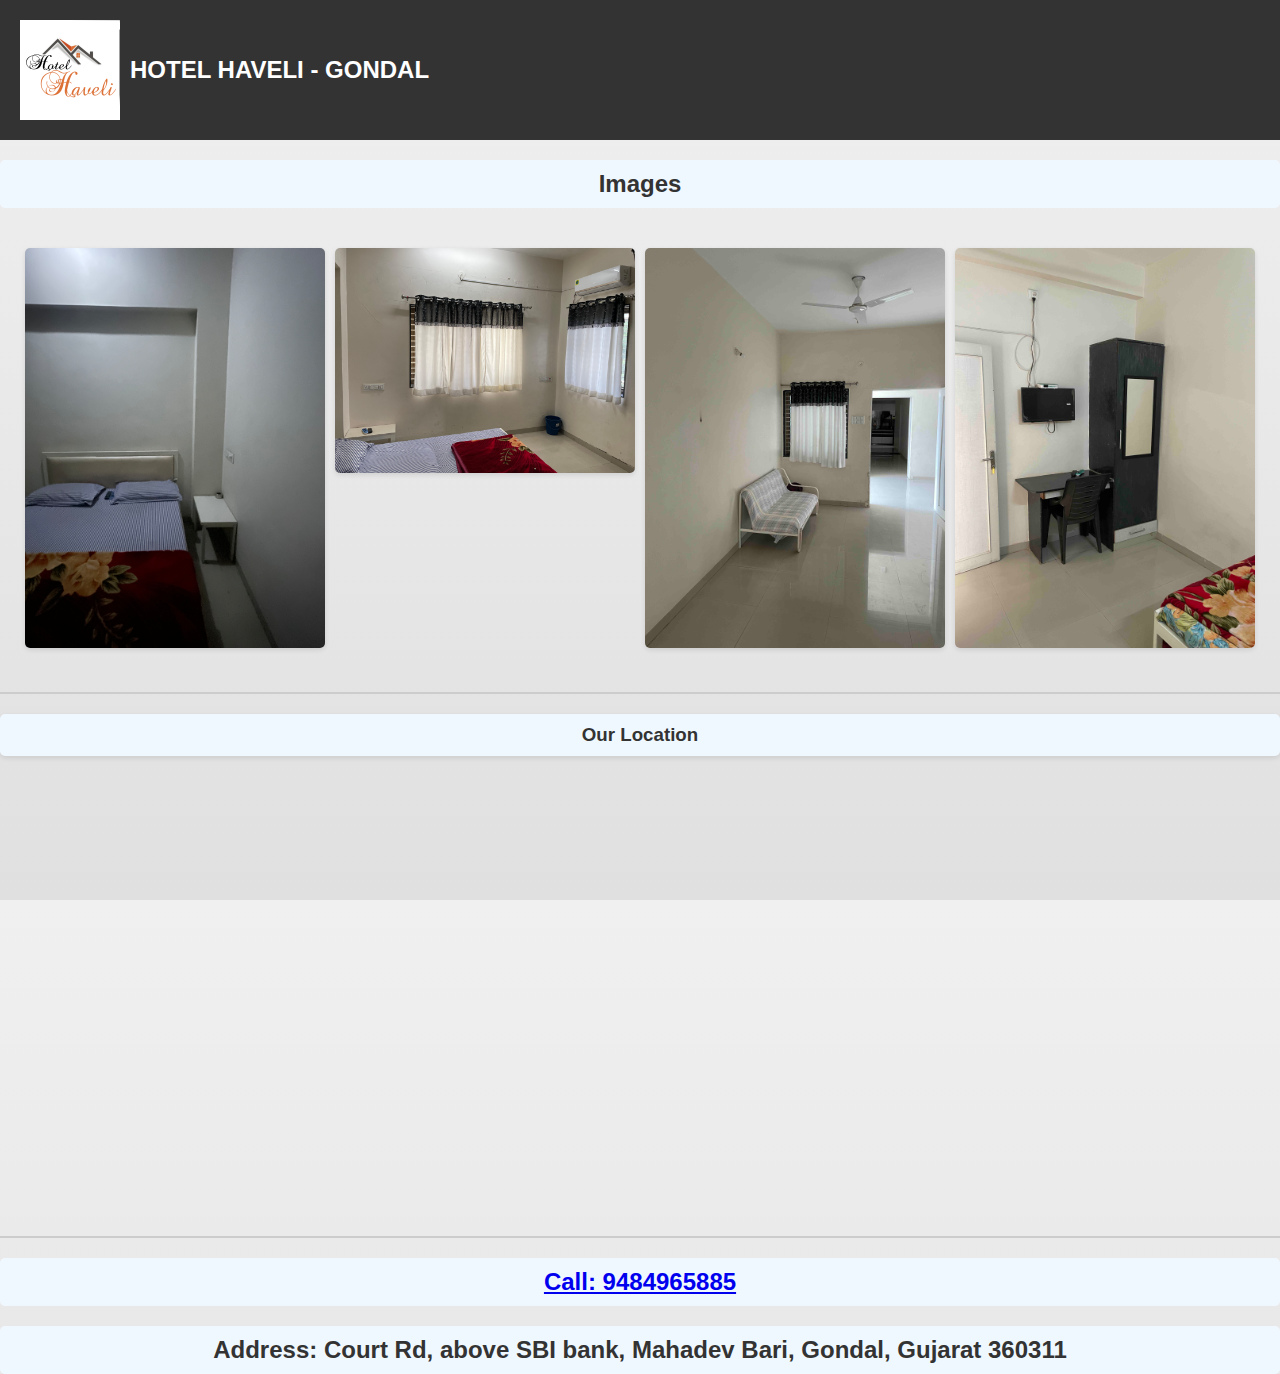
==== index.html @ 7b2b6897 "Added images" ====
<!DOCTYPE html>
<html lang="en">
<head>
    <meta charset="UTF-8">
    <meta name="viewport" content="width=device-width, initial-scale=1.0">
    <meta http-equiv="X-UA-Compatible" content="ie=edge">
    <title>Hotel Haveli - Gondal</title>
    <link rel="stylesheet" href="style.css">
    <style>
        body {
        font-family: Arial, sans-serif;
        /*display: flex; /* Use flexbox for the body */
        justify-content: center; /* Center content horizontally */
        align-items: center; /* Center content vertically */
        margin: 0;
        height: 100vh; /* Full height of the viewport */
        padding: 0;
        background-color: #f9f9f9;
        background: linear-gradient(to bottom, #f0f0f0, #e0e0e0);
        }
        h2 {
            background-color: #f0f8ff; /* Light background color */
            padding: 10px 15px; /* Padding around the text */
            border-radius: 5px; /* Rounded corners */
            color: #333; /* Text color */
            font-family: 'Arial', sans-serif; /* Font style */
            margin: 20px 0; /* Margin above and below */
            text-align: center; /* Center the text */
        }

        .header {
        background-color: #333;
        color: #fff;
        padding: 20px;
        text-align: center;
        display: flex; /* Use flexbox for alignment */
        align-items: center; /* Center items vertically */
        }

        main {
        padding: 20px;
        }

        footer {
        background-color: #f2f2f2;
        padding: 10px;
        text-align: center;
        }

        .logo {
            max-width: 100px; /* Set the maximum width of the logo */
            height: auto; /* Maintain aspect ratio */
        margin-right: 10px; /* Space between logo and heading */
        }
        h1 {
            font-size: 24px;
        }
        iframe {
            border: 1px solid #ccc;
            border-radius: 5px;
            display: block;
            margin: 0 auto;
            padding: 20px;
            margin-top: 20px;
            margin-bottom: 20px;
            max-width: 800px;
        }
        h3 {
            background-color: #f0f8ff; /* Light background color */
            padding: 10px 15px; /* Padding around the text */
            border-radius: 5px; /* Rounded corners */
            color: #333; /* Text color */
            font-family: 'Arial', sans-serif; /* Font style */
            margin: 20px 0; /* Margin above and below */
            text-align: center; /* Center the text */
            box-shadow: 0 2px 5px rgba(0, 0, 0, 0.1); /* Subtle shadow for depth */
        }
        .image-gallery {
            display: flex;
            flex-wrap: wrap; /* Allows items to wrap to the next line */
            justify-content: center; /* Centers the images */
            gap: 10px; /* Space between images */
            padding: 20px; /* Padding around the gallery */
        }
        .image-item {
            flex: 1 1 200px; /* Flex-grow, flex-shrink, and base width */
            max-width: 300px; /* Maximum width for each image item */
        }
        .image-item img {
            width: 100%; /* Makes the image responsive */
            height: auto; /* Maintains aspect ratio */
            border-radius: 5px; /* Rounded corners */
            box-shadow: 0 2px 5px rgba(0, 0, 0, 0.1); /* Subtle shadow */
        }
    </style>
</head>
<body>
    <div class="header">
        <img src="images/haveli_logo.png" alt="Logo" class="logo">
        <h1>HOTEL HAVELI - GONDAL</h1>
    </div>
    <!-- Your content goes here -->
    <h2>Images</h2>

    <div class="image-gallery">
        <div class="image-item">
            <img src="images/interior/image1.jpg" alt="Description of Image 1">
        </div>
        <div class="image-item">
            <img src="images/interior/image2.jpeg" alt="Description of Image 2">
        </div>
        <div class="image-item">
            <img src="images/interior/image3.jpeg" alt="Description of Image 3">
        </div>
        <div class="image-item">
            <img src="images/interior/image4.jpeg" alt="Description of Image 4">
        </div>
    </div>

    <hr style="margin: 20px 0; border: 1px solid #ccc;">
    <h3>Our Location</h3>
    <iframe title="Google Map of Our Business Location" src="https://www.google.com/maps/embed?pb=!1m18!1m12!1m3!1d3700.2168223325493!2d70.79576519999999!3d21.964639999999996!2m3!1f0!2f0!3f0!3m2!1i1024!2i768!4f13.1!3m3!1m2!1s0x39583938143211bf%3A0xa2f076d32f62d833!2sHotel%20Haveli!5e0!3m2!1sen!2sin!4v1726320849918!5m2!1sen!2sin" width="100%" height="400px" style="border:none;border-radius: 5px;" allowfullscreen="" loading="lazy" referrerpolicy="no-referrer-when-downgrade"></iframe>
    <hr style="border: 1px solid #ccc; margin: 20px 0;">
    <h2><a href="tel:9484965885">Call: 9484965885</a></h2>
    <h2>Address: Court Rd, above SBI bank, Mahadev Bari, Gondal, Gujarat 360311</h2>
    <script src="script.js"></script>
</body>
</html>
---- style.css ----
body {
  font-family: Arial, sans-serif;
  margin: 0;
  padding: 0;
}

header {
  background-color: #333;
  color: #fff;
  padding: 20px;
  text-align: center;
}

main {
  padding: 20px;
}

footer {
  background-color: #f2f2f2;
  padding: 10px;
  text-align: center;
}
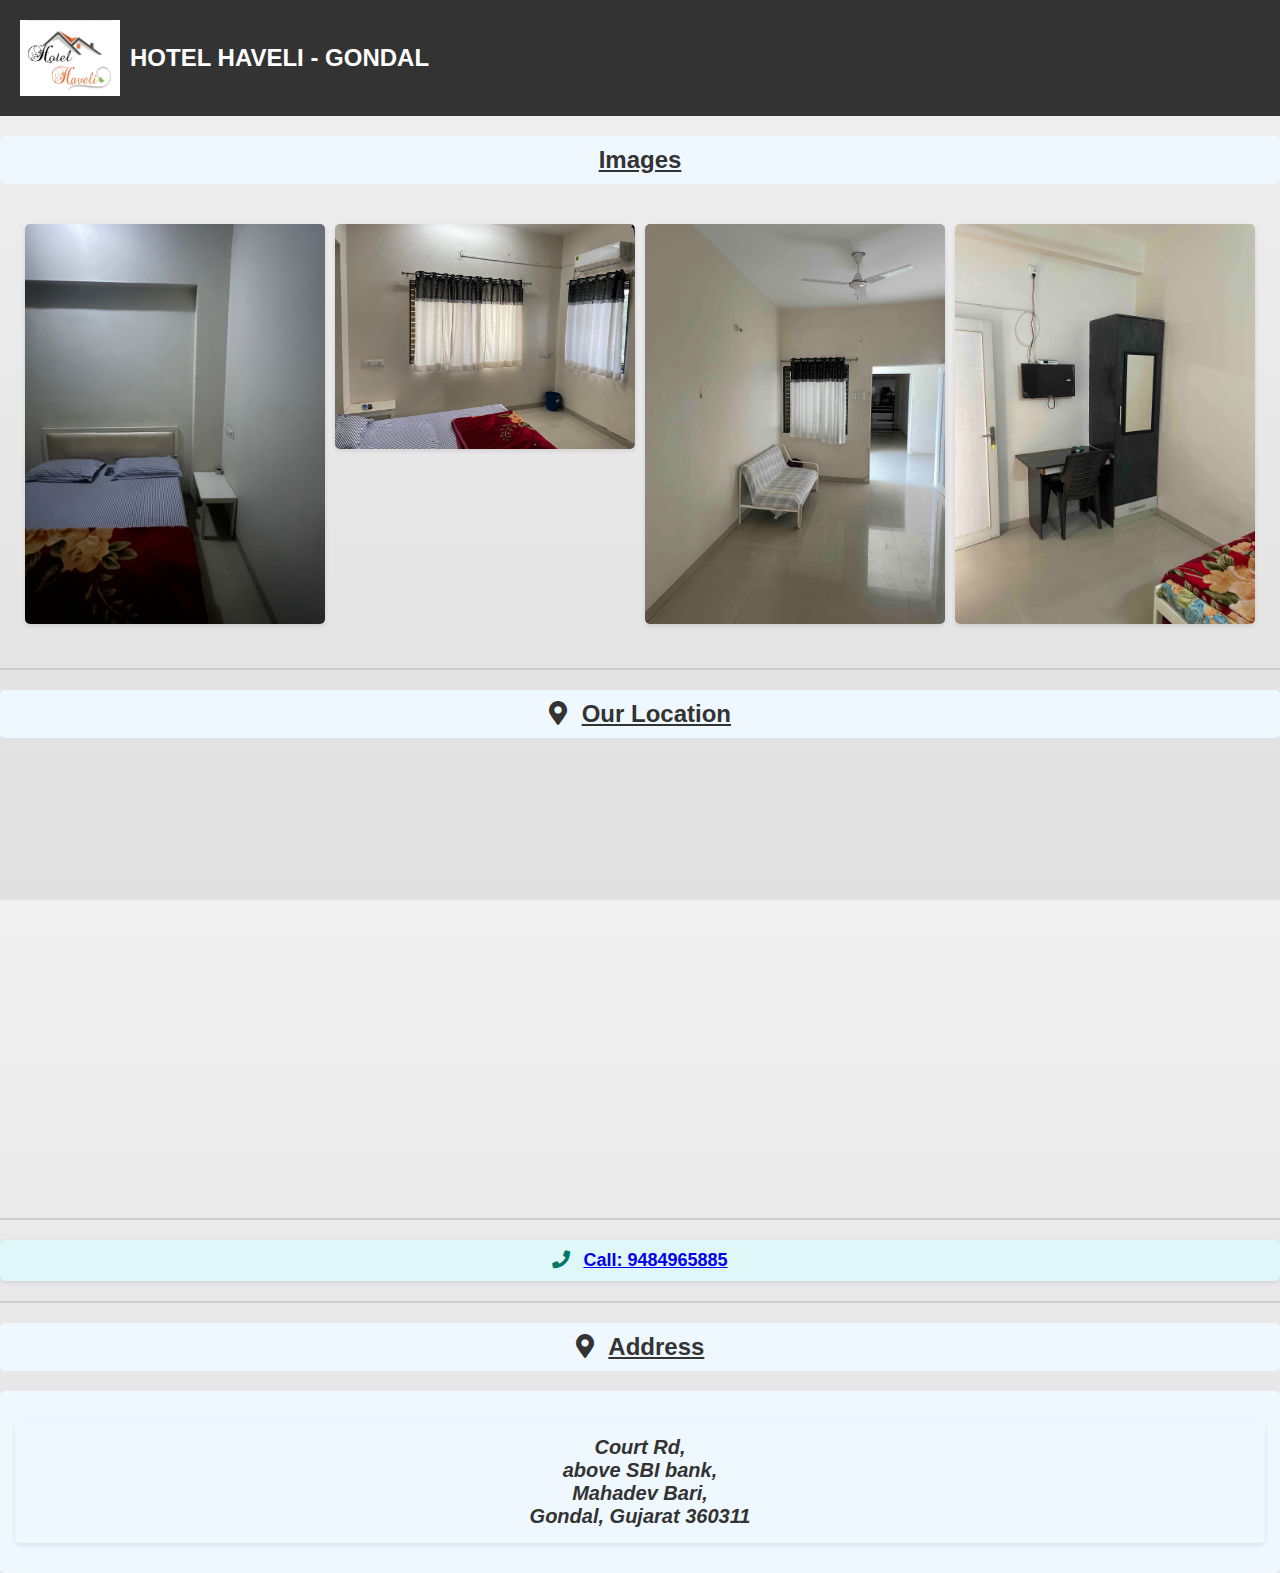
==== commit b63076a8: "updated html and styles" ====
--- a/index.html
+++ b/index.html
@@ -5,7 +5,9 @@
     <meta name="viewport" content="width=device-width, initial-scale=1.0">
     <meta http-equiv="X-UA-Compatible" content="ie=edge">
     <title>Hotel Haveli - Gondal</title>
-    <link rel="stylesheet" href="style.css">
+    <link rel="icon" type="image/x-icon" href="/images/favicon.ico">
+    <link rel="stylesheet" href="https://cdnjs.cloudflare.com/ajax/libs/font-awesome/5.15.4/css/all.min.css">
+    
     <style>
         body {
         font-family: Arial, sans-serif;
@@ -66,14 +68,15 @@
             max-width: 800px;
         }
         h3 {
-            background-color: #f0f8ff; /* Light background color */
-            padding: 10px 15px; /* Padding around the text */
+            background-color: #e0f7fa; /* Light background color */
+            padding: 10px; /* Padding around the text */
             border-radius: 5px; /* Rounded corners */
-            color: #333; /* Text color */
+            color: #00796b; /* Text color */
             font-family: 'Arial', sans-serif; /* Font style */
             margin: 20px 0; /* Margin above and below */
             text-align: center; /* Center the text */
             box-shadow: 0 2px 5px rgba(0, 0, 0, 0.1); /* Subtle shadow for depth */
+            font-size: 18px; /* Adjust the font size */
         }
         .image-gallery {
             display: flex;
@@ -92,6 +95,20 @@
             border-radius: 5px; /* Rounded corners */
             box-shadow: 0 2px 5px rgba(0, 0, 0, 0.1); /* Subtle shadow */
         }
+        address{
+            background-color: #f0f8ff; /* Light background color */
+            padding: 15px; /* Padding around the text */
+            border-radius: 5px; /* Rounded corners */
+            color: #333; /* Text color */
+            margin: 20px 0; /* Margin above and below */
+            text-align: center; /* Center the text */
+            box-shadow: 0 2px 5px rgba(0, 0, 0, 0.1); /* Subtle shadow for depth */
+            font-size: 20px; /* Adjust the font size */
+        }
+        address:hover{
+            background-color: #e0f7fa; /* Change background on hover */
+            cursor: pointer; /* Change cursor to pointer */
+        }
     </style>
 </head>
 <body>
@@ -100,7 +117,7 @@
         <h1>HOTEL HAVELI - GONDAL</h1>
     </div>
     <!-- Your content goes here -->
-    <h2>Images</h2>
+    <h2><u>Images</u></h2>
 
     <div class="image-gallery">
         <div class="image-item">
@@ -118,11 +135,24 @@
     </div>
 
     <hr style="margin: 20px 0; border: 1px solid #ccc;">
-    <h3>Our Location</h3>
+    <h2>
+        <i class="fas fa-map-marker-alt" aria-hidden="true" style="margin-right: 8px;"></i>
+        <b><u>Our Location</u></b>
+    </h2>
     <iframe title="Google Map of Our Business Location" src="https://www.google.com/maps/embed?pb=!1m18!1m12!1m3!1d3700.2168223325493!2d70.79576519999999!3d21.964639999999996!2m3!1f0!2f0!3f0!3m2!1i1024!2i768!4f13.1!3m3!1m2!1s0x39583938143211bf%3A0xa2f076d32f62d833!2sHotel%20Haveli!5e0!3m2!1sen!2sin!4v1726320849918!5m2!1sen!2sin" width="100%" height="400px" style="border:none;border-radius: 5px;" allowfullscreen="" loading="lazy" referrerpolicy="no-referrer-when-downgrade"></iframe>
     <hr style="border: 1px solid #ccc; margin: 20px 0;">
-    <h2><a href="tel:9484965885">Call: 9484965885</a></h2>
-    <h2>Address: Court Rd, above SBI bank, Mahadev Bari, Gondal, Gujarat 360311</h2>
+    <h3>
+        <i class="fas fa-phone" aria-hidden="true" style="margin-right: 8px;"></i>
+        <a href="tel:9484965885">Call: 9484965885</a>
+    </h3>
+    <hr style="margin: 20px 0; border: 1px solid #ccc;">
+    <h2>
+        <i class="fas fa-map-marker-alt" aria-hidden="true" style="margin-right: 8px;"></i>
+        <b><u>Address</u></b>
+    </h2>
+    <h2>
+        <address>Court Rd,<br> above SBI bank,<br> Mahadev Bari,<br> Gondal, Gujarat 360311</address>
+    </h2>
     <script src="script.js"></script>
 </body>
 </html>
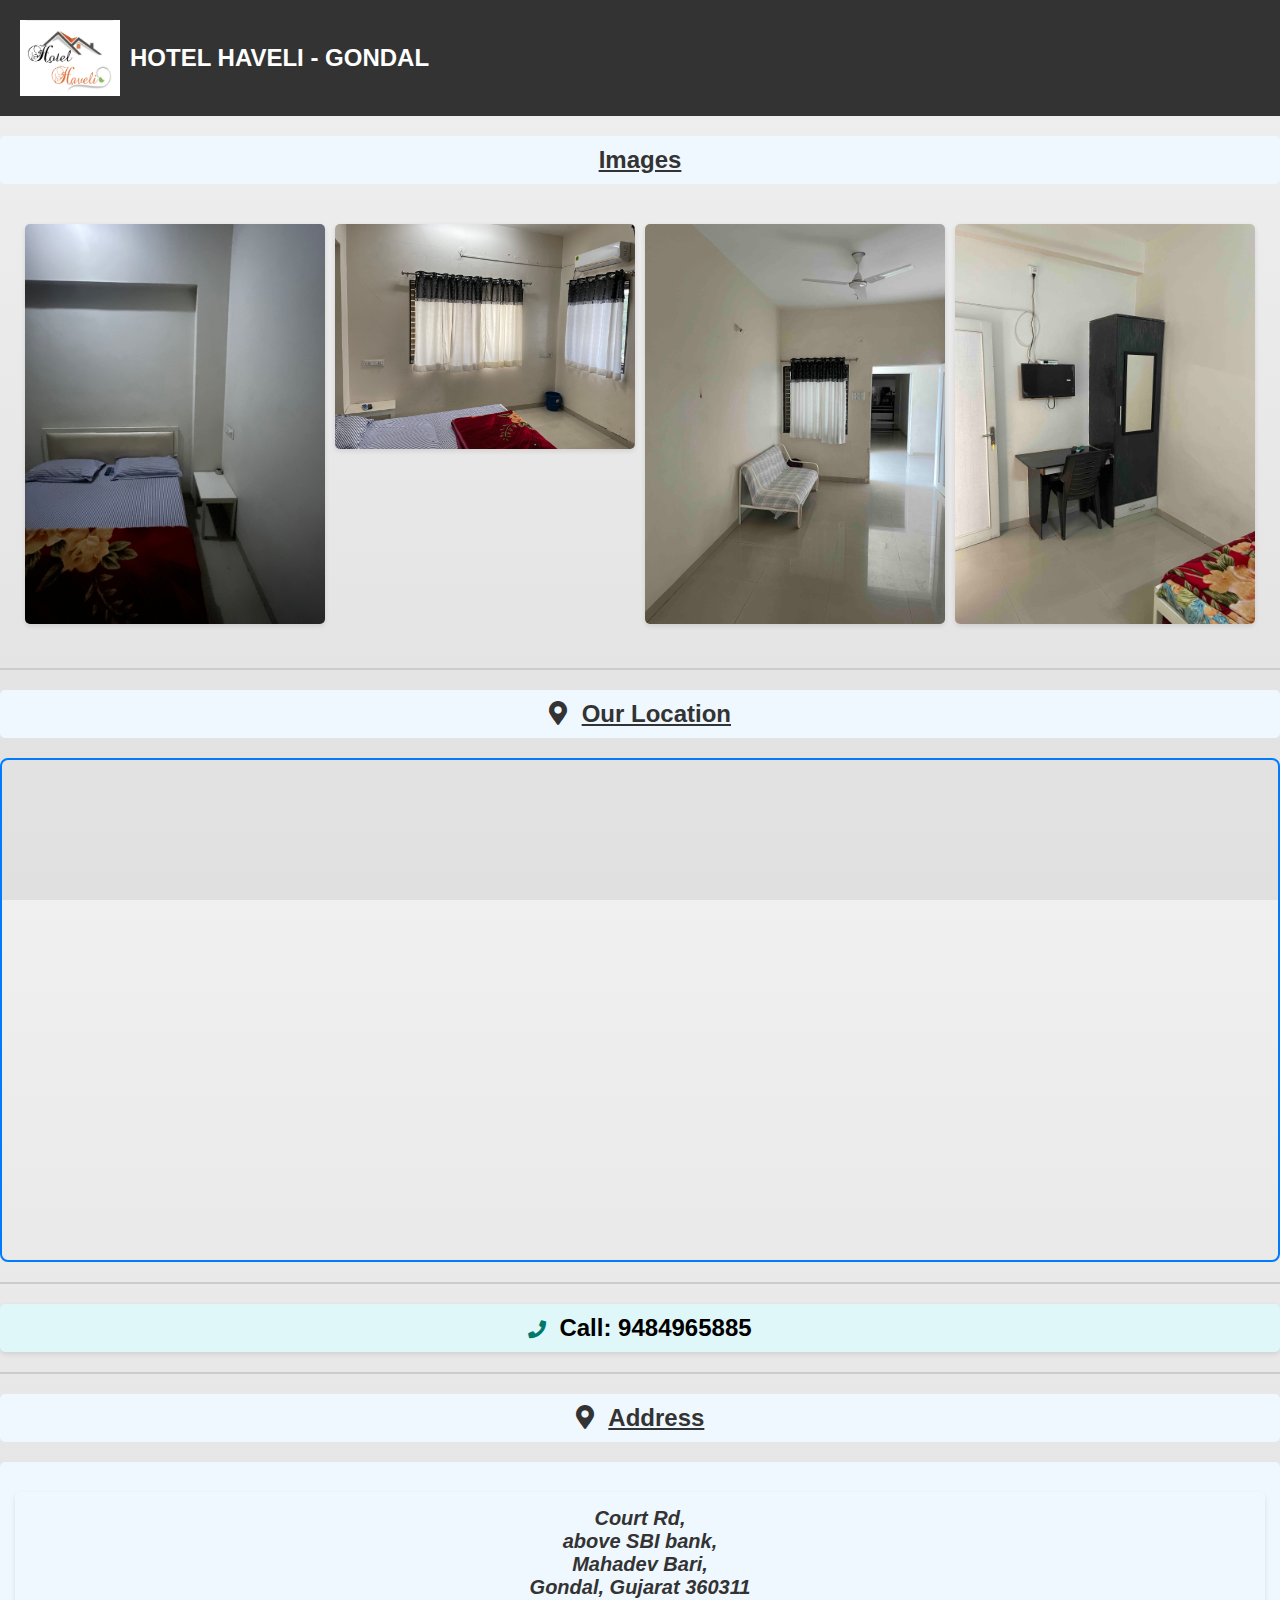
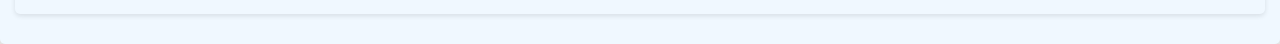
==== commit be080cd1: "Added style" ====
--- a/index.html
+++ b/index.html
@@ -1,11 +1,39 @@
 <!DOCTYPE html>
 <html lang="en">
 <head>
+    <!-- Google tag (gtag.js) -->
+    <script async src="https://www.googletagmanager.com/gtag/js?id=AW-748518584"></script>
+    <script>
+    window.dataLayer = window.dataLayer || [];
+    function gtag(){dataLayer.push(arguments);}
+    gtag('js', new Date());
+
+    gtag('config', 'AW-748518584');
+    </script>
+
+    <!-- Event snippet for Contact conversion page
+In your html page, add the snippet and call gtag_report_conversion when someone clicks on the chosen link or button. -->
+    <script>
+        function gtag_report_conversion(url) {
+        var callback = function () {
+            if (typeof(url) != 'undefined') {
+            window.location = url;
+            }
+        };
+        gtag('event', 'conversion', {
+            'send_to': 'AW-748518584/EZ_fCPvX-dIZELj59eQC',
+            'event_callback': callback
+        });
+        return false;
+        }
+    </script>
+    
     <meta charset="UTF-8">
     <meta name="viewport" content="width=device-width, initial-scale=1.0">
     <meta http-equiv="X-UA-Compatible" content="ie=edge">
     <title>Hotel Haveli - Gondal</title>
-    <link rel="icon" type="image/x-icon" href="/images/favicon.ico">
+    <link rel="icon" href="images/favicon.ico" sizes="any">
+    <link rel="icon" href="images/favicon.svg" type="image/svg+xml">
     <link rel="stylesheet" href="https://cdnjs.cloudflare.com/ajax/libs/font-awesome/5.15.4/css/all.min.css">
     
     <style>
@@ -20,6 +48,27 @@
         background-color: #f9f9f9;
         background: linear-gradient(to bottom, #f0f0f0, #e0e0e0);
         }
+        a {
+            color: #000000; /* Change to a more attractive color */
+            text-decoration: none; /* Remove underline */
+            font-weight: bold; /* Make it stand out */
+            font-size: 24px;
+        }
+
+        a:hover {
+            text-decoration: underline; /* Underline on hover */
+        }
+
+        .iframe-container  {
+            border: 2px solid #007bff; /* Add a border around the iframe */
+            border-radius: 8px; /* Rounded corners */
+            padding: 10px; /* Add some padding */
+            transition: transform 0.3s; /* Add a transition effect */
+        }
+
+        .iframe-container:hover {
+            transform: scale(1.02); /* Slightly enlarge on hover */
+        }
         h2 {
             background-color: #f0f8ff; /* Light background color */
             padding: 10px 15px; /* Padding around the text */
@@ -139,11 +188,13 @@
         <i class="fas fa-map-marker-alt" aria-hidden="true" style="margin-right: 8px;"></i>
         <b><u>Our Location</u></b>
     </h2>
-    <iframe title="Google Map of Our Business Location" src="https://www.google.com/maps/embed?pb=!1m18!1m12!1m3!1d3700.2168223325493!2d70.79576519999999!3d21.964639999999996!2m3!1f0!2f0!3f0!3m2!1i1024!2i768!4f13.1!3m3!1m2!1s0x39583938143211bf%3A0xa2f076d32f62d833!2sHotel%20Haveli!5e0!3m2!1sen!2sin!4v1726320849918!5m2!1sen!2sin" width="100%" height="400px" style="border:none;border-radius: 5px;" allowfullscreen="" loading="lazy" referrerpolicy="no-referrer-when-downgrade"></iframe>
+    <div class="iframe-container" style="cursor: pointer;" onclick="gtag('event', 'conversion', {'send_to': 'AW-748518584/EZ_fCPvX-dIZELj59eQC'});">
+        <iframe title="Google Map of Our Business Location" src="https://www.google.com/maps/embed?pb=!1m18!1m12!1m3!1d3700.2168223325493!2d70.79576519999999!3d21.964639999999996!2m3!1f0!2f0!3f0!3m2!1i1024!2i768!4f13.1!3m3!1m2!1s0x39583938143211bf%3A0xa2f076d32f62d833!2sHotel%20Haveli!5e0!3m2!1sen!2sin!4v1726320849918!5m2!1sen!2sin" width="100%" height="400px" style="border:none;border-radius: 5px;" allowfullscreen="" loading="lazy" referrerpolicy="no-referrer-when-downgrade"></iframe>
+    </div>
     <hr style="border: 1px solid #ccc; margin: 20px 0;">
     <h3>
         <i class="fas fa-phone" aria-hidden="true" style="margin-right: 8px;"></i>
-        <a href="tel:9484965885">Call: 9484965885</a>
+        <a href="tel:9484965885" onclick="gtag('event', 'conversion', {'send_to': 'AW-748518584/EZ_fCPvX-dIZELj59eQC'});">Call: 9484965885</a>
     </h3>
     <hr style="margin: 20px 0; border: 1px solid #ccc;">
     <h2>
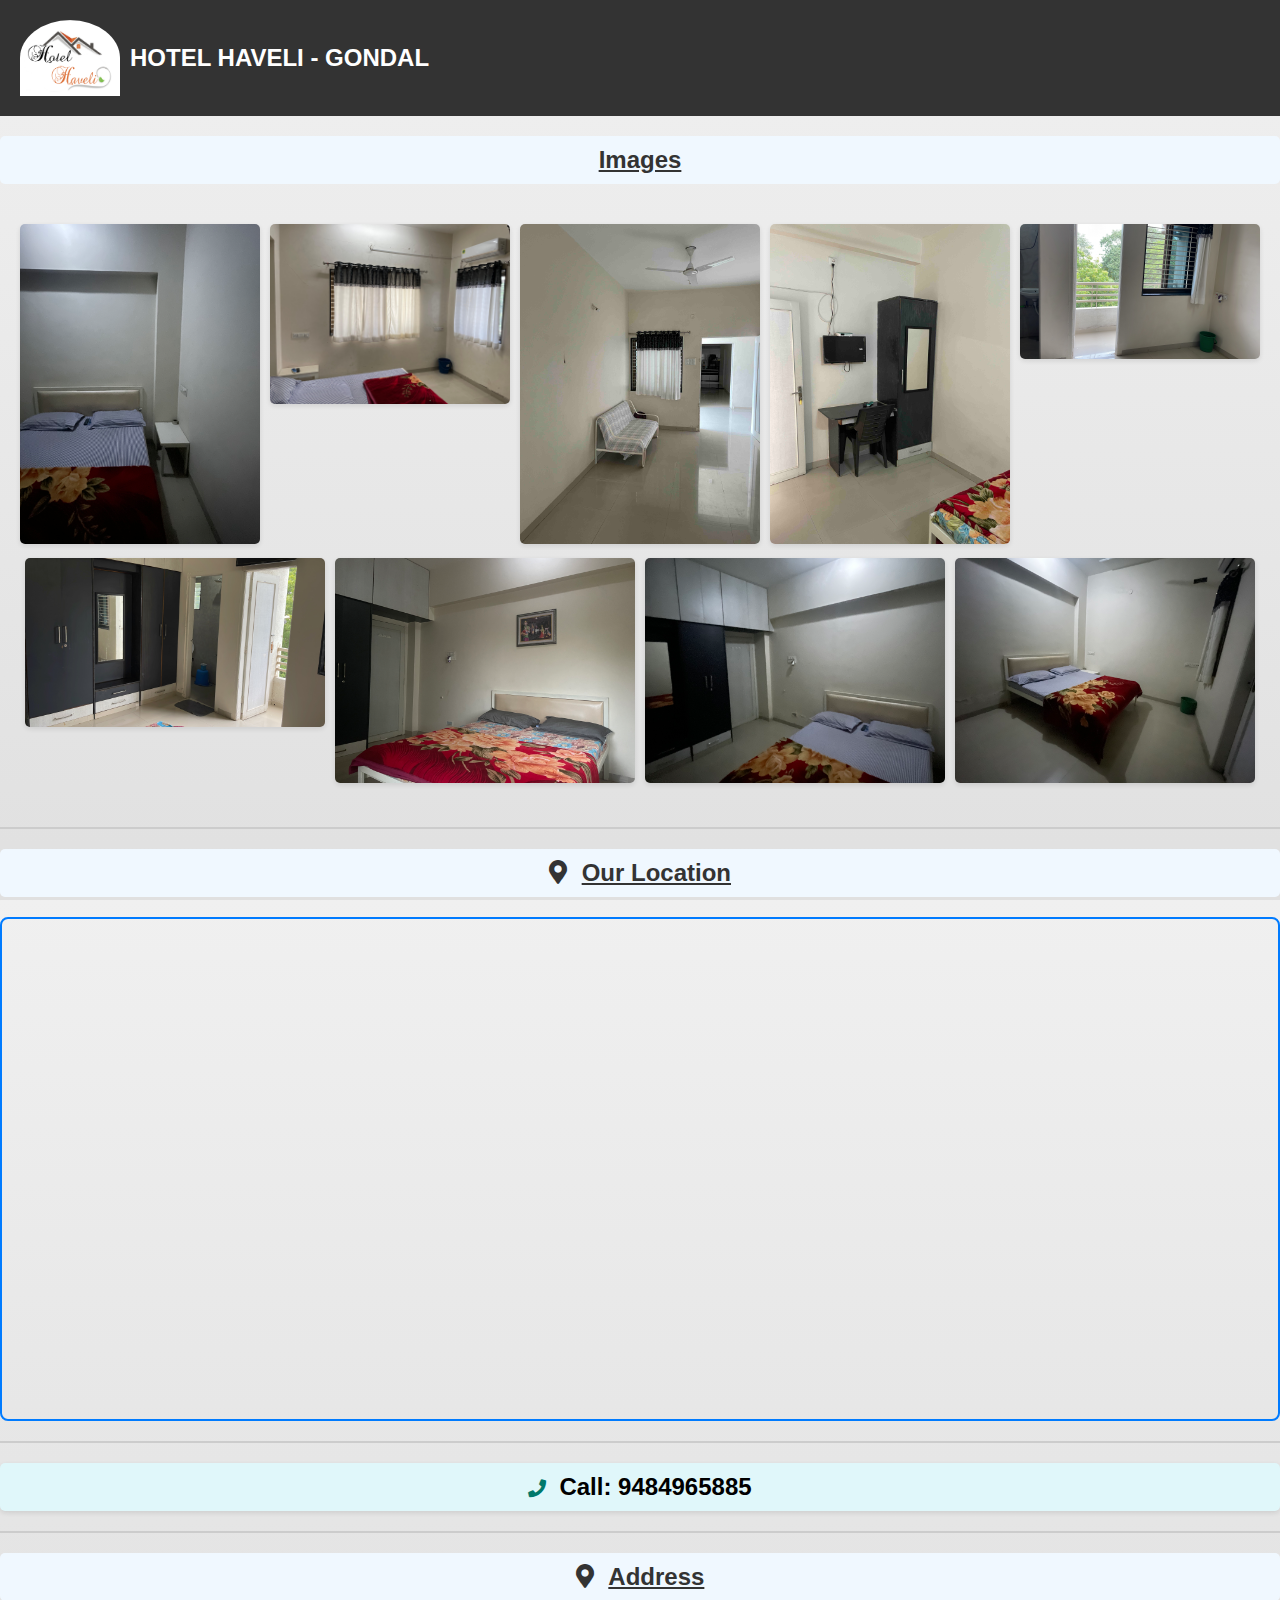
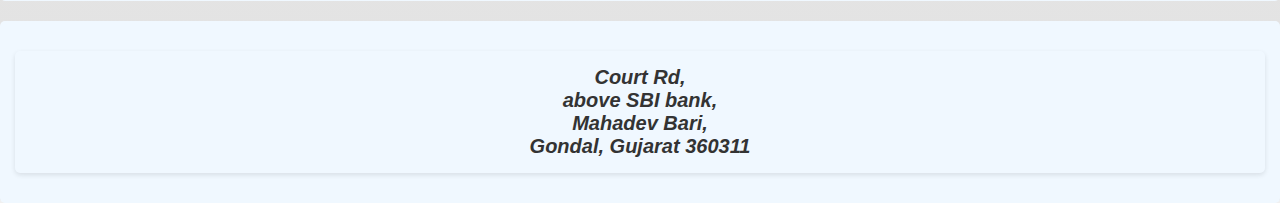
==== commit c34c2e75: "Added new images" ====
--- a/index.html
+++ b/index.html
@@ -100,8 +100,10 @@
 
         .logo {
             max-width: 100px; /* Set the maximum width of the logo */
+            border-top-left-radius: 50%;
+            border-top-right-radius: 50%;
             height: auto; /* Maintain aspect ratio */
-        margin-right: 10px; /* Space between logo and heading */
+            margin-right: 10px; /* Space between logo and heading */
         }
         h1 {
             font-size: 24px;
@@ -180,6 +182,21 @@
         </div>
         <div class="image-item">
             <img src="images/interior/image4.jpeg" alt="Description of Image 4">
+        </div>
+        <div class="image-item">
+            <img src="images/interior/image5.JPG" alt="Description of Image 5">
+        </div>
+        <div class="image-item">
+            <img src="images/interior/image6.JPG" alt="Description of Image 6">
+        </div>
+        <div class="image-item">
+            <img src="images/interior/image7.jpg" alt="Description of Image 7">
+        </div>
+        <div class="image-item">
+            <img src="images/interior/image8.jpg" alt="Description of Image 8">
+        </div>
+        <div class="image-item">
+            <img src="images/interior/image9.jpg" alt="Description of Image 9">
         </div>
     </div>
 
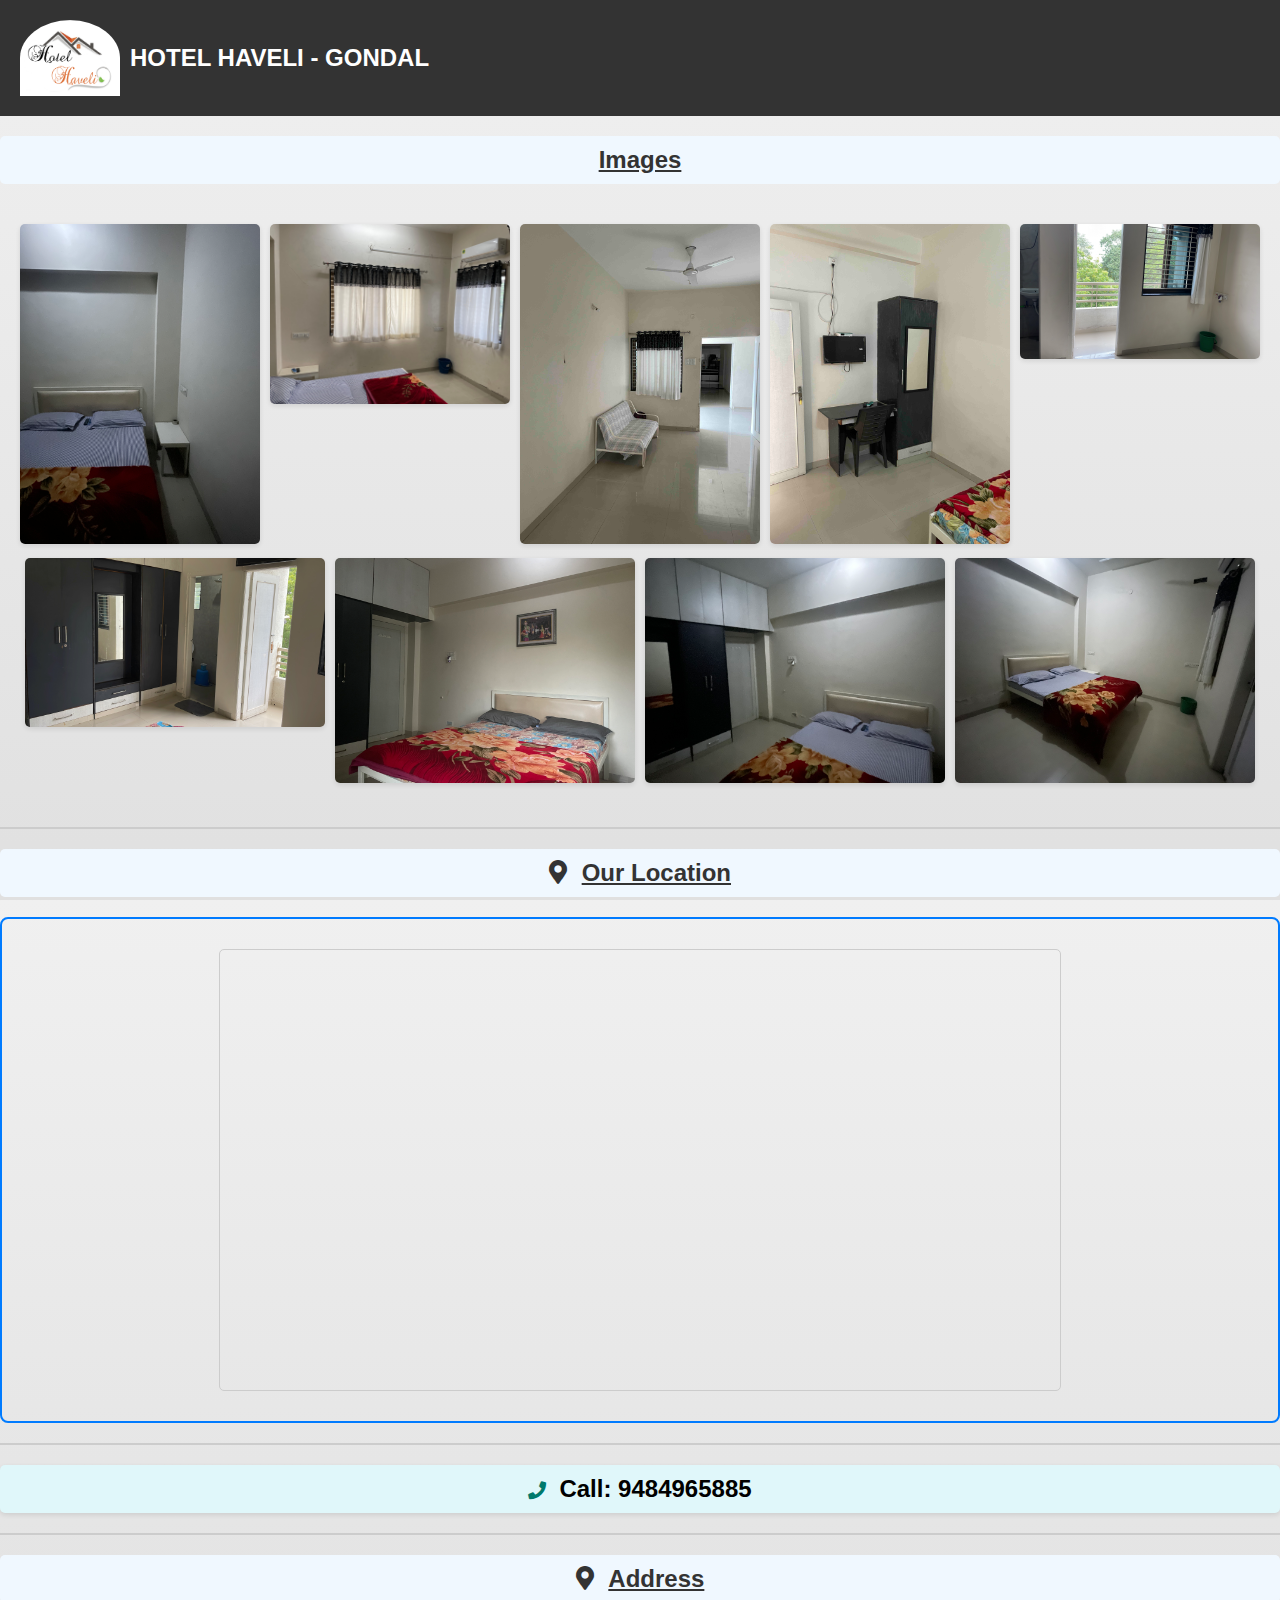
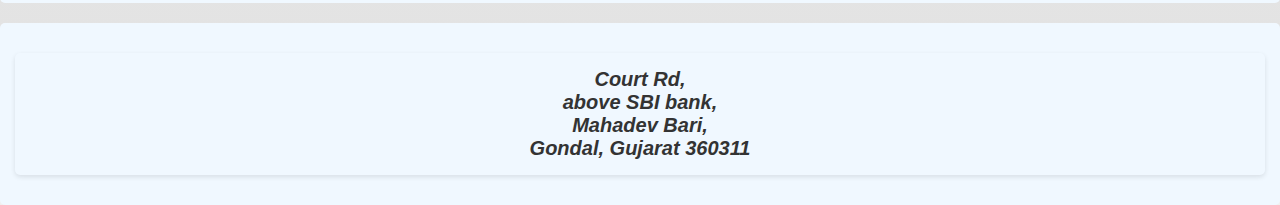
==== commit c8cd7fba: "changed html" ====
--- a/index.html
+++ b/index.html
@@ -205,8 +205,12 @@
         <i class="fas fa-map-marker-alt" aria-hidden="true" style="margin-right: 8px;"></i>
         <b><u>Our Location</u></b>
     </h2>
-    <div class="iframe-container" style="cursor: pointer;" onclick="gtag('event', 'conversion', {'send_to': 'AW-748518584/EZ_fCPvX-dIZELj59eQC'});">
-        <iframe title="Google Map of Our Business Location" src="https://www.google.com/maps/embed?pb=!1m18!1m12!1m3!1d3700.2168223325493!2d70.79576519999999!3d21.964639999999996!2m3!1f0!2f0!3f0!3m2!1i1024!2i768!4f13.1!3m3!1m2!1s0x39583938143211bf%3A0xa2f076d32f62d833!2sHotel%20Haveli!5e0!3m2!1sen!2sin!4v1726320849918!5m2!1sen!2sin" width="100%" height="400px" style="border:none;border-radius: 5px;" allowfullscreen="" loading="lazy" referrerpolicy="no-referrer-when-downgrade"></iframe>
+    <div class="iframe-container">
+        <iframe title="Google Map of Our Business Location" 
+        style="cursor: pointer;" onclick="gtag('event', 'conversion', {'send_to': 'AW-748518584/EZ_fCPvX-dIZELj59eQC'});"
+        src="https://www.google.com/maps/embed?pb=!1m18!1m12!1m3!1d3700.2168223325493!2d70.79576519999999!3d21.964639999999996!2m3!1f0!2f0!3f0!3m2!1i1024!2i768!4f13.1!3m3!1m2!1s0x39583938143211bf%3A0xa2f076d32f62d833!2sHotel%20Haveli!5e0!3m2!1sen!2sin!4v1726320849918!5m2!1sen!2sin" 
+        width="100%" height="400px" style="border:none;border-radius: 5px;" 
+        allowfullscreen="" loading="lazy" referrerpolicy="no-referrer-when-downgrade"></iframe>
     </div>
     <hr style="border: 1px solid #ccc; margin: 20px 0;">
     <h3>
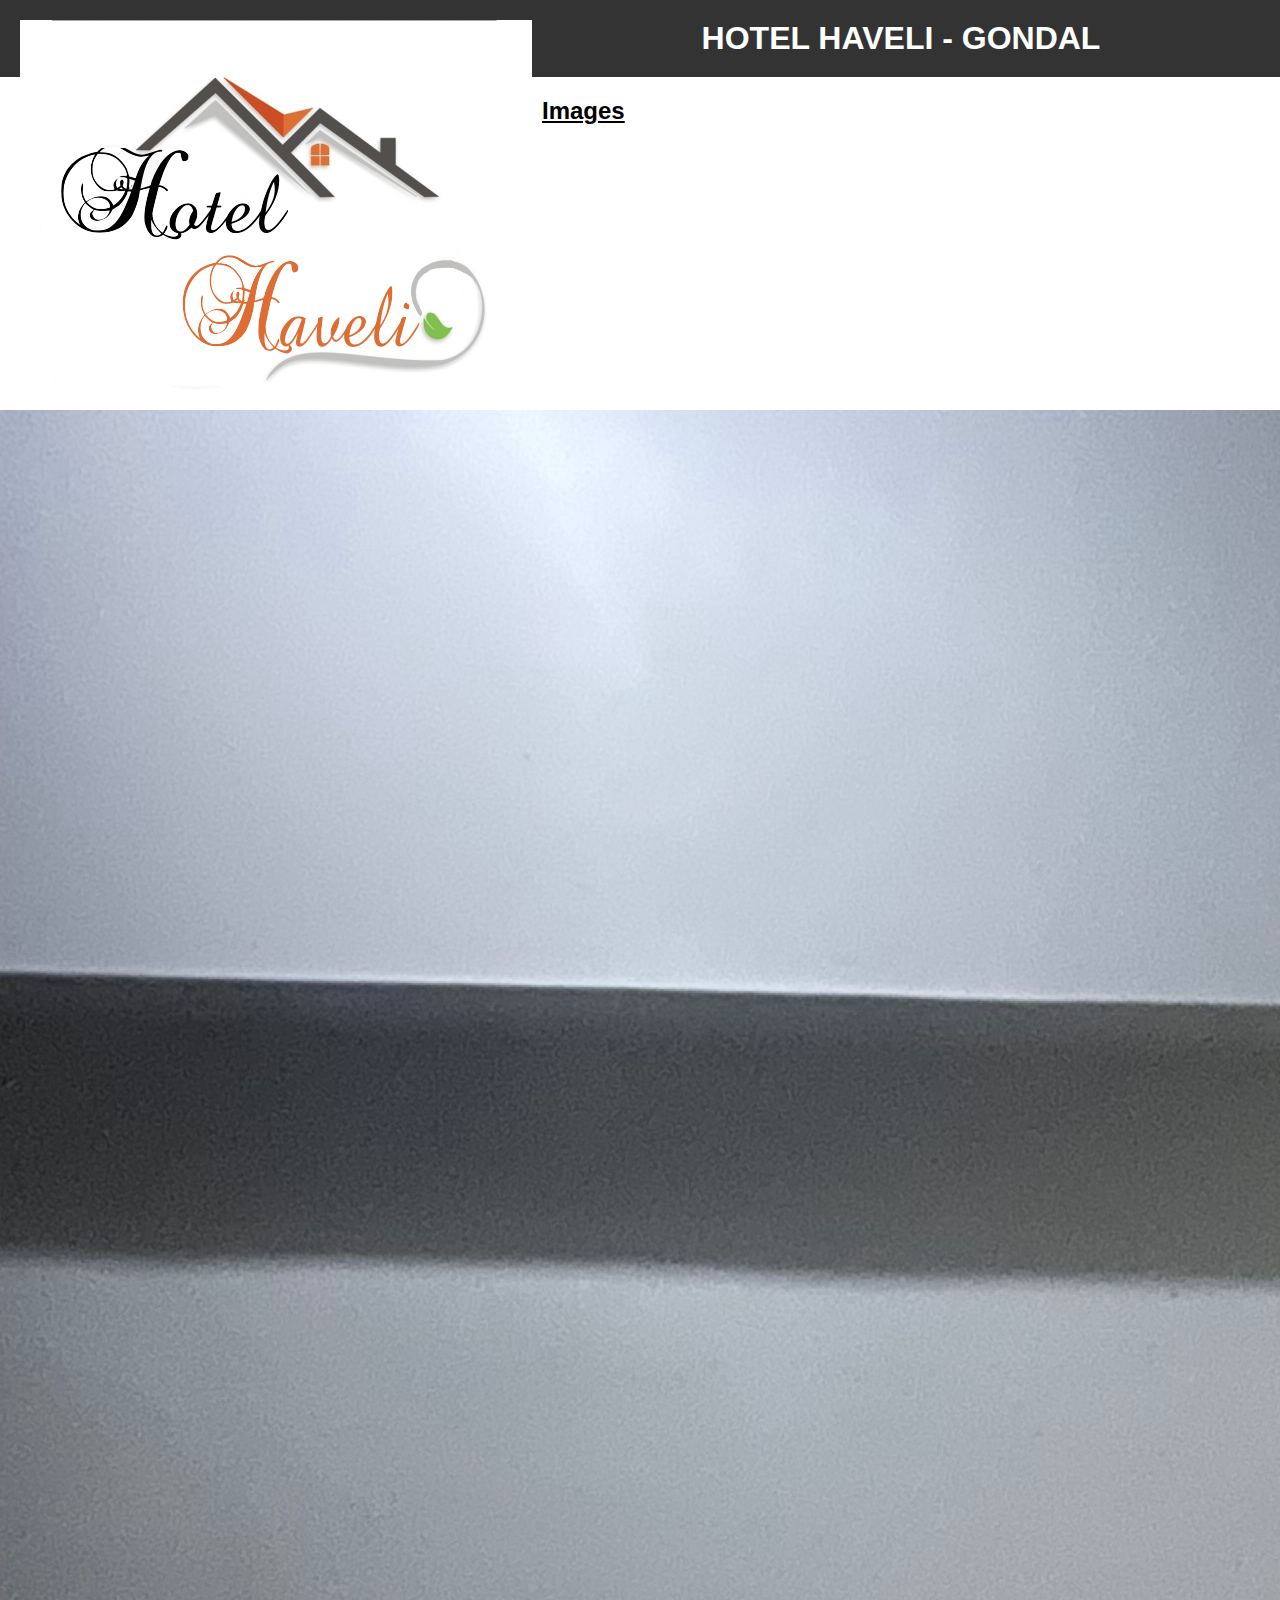
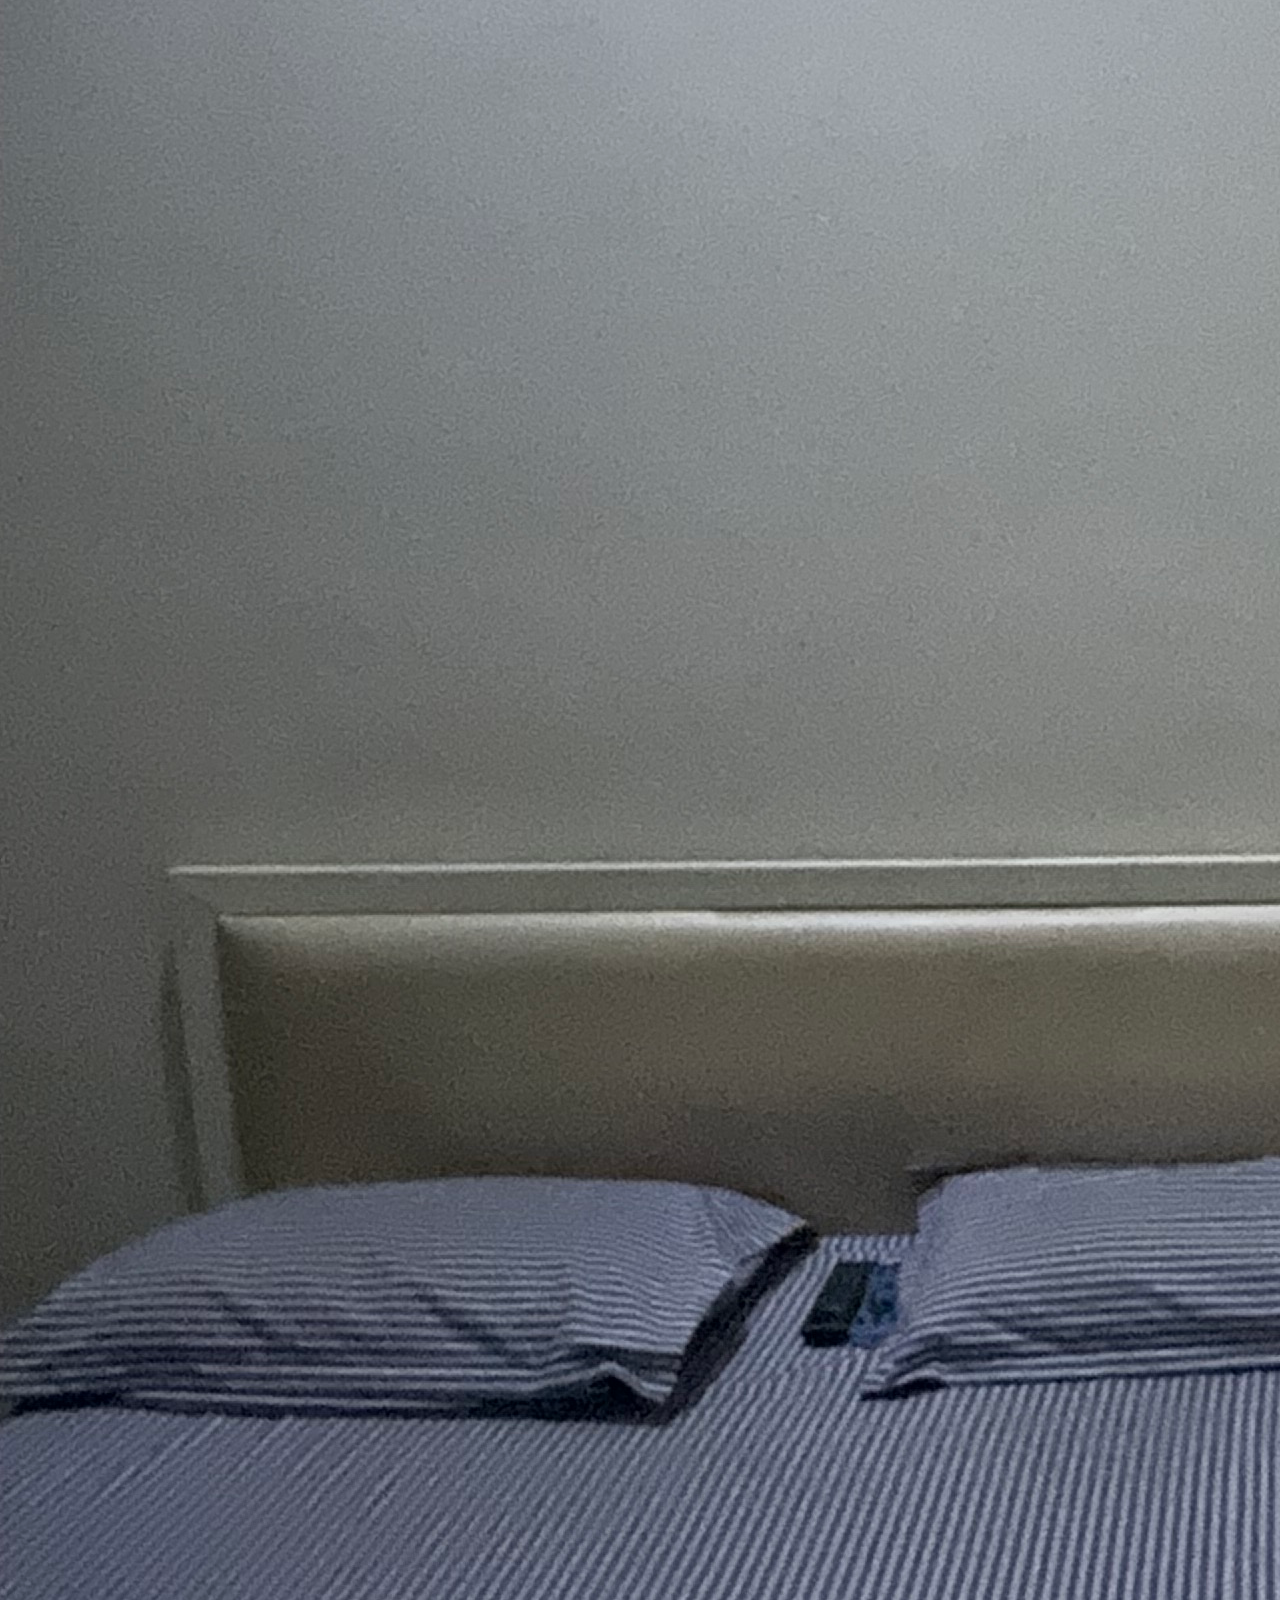
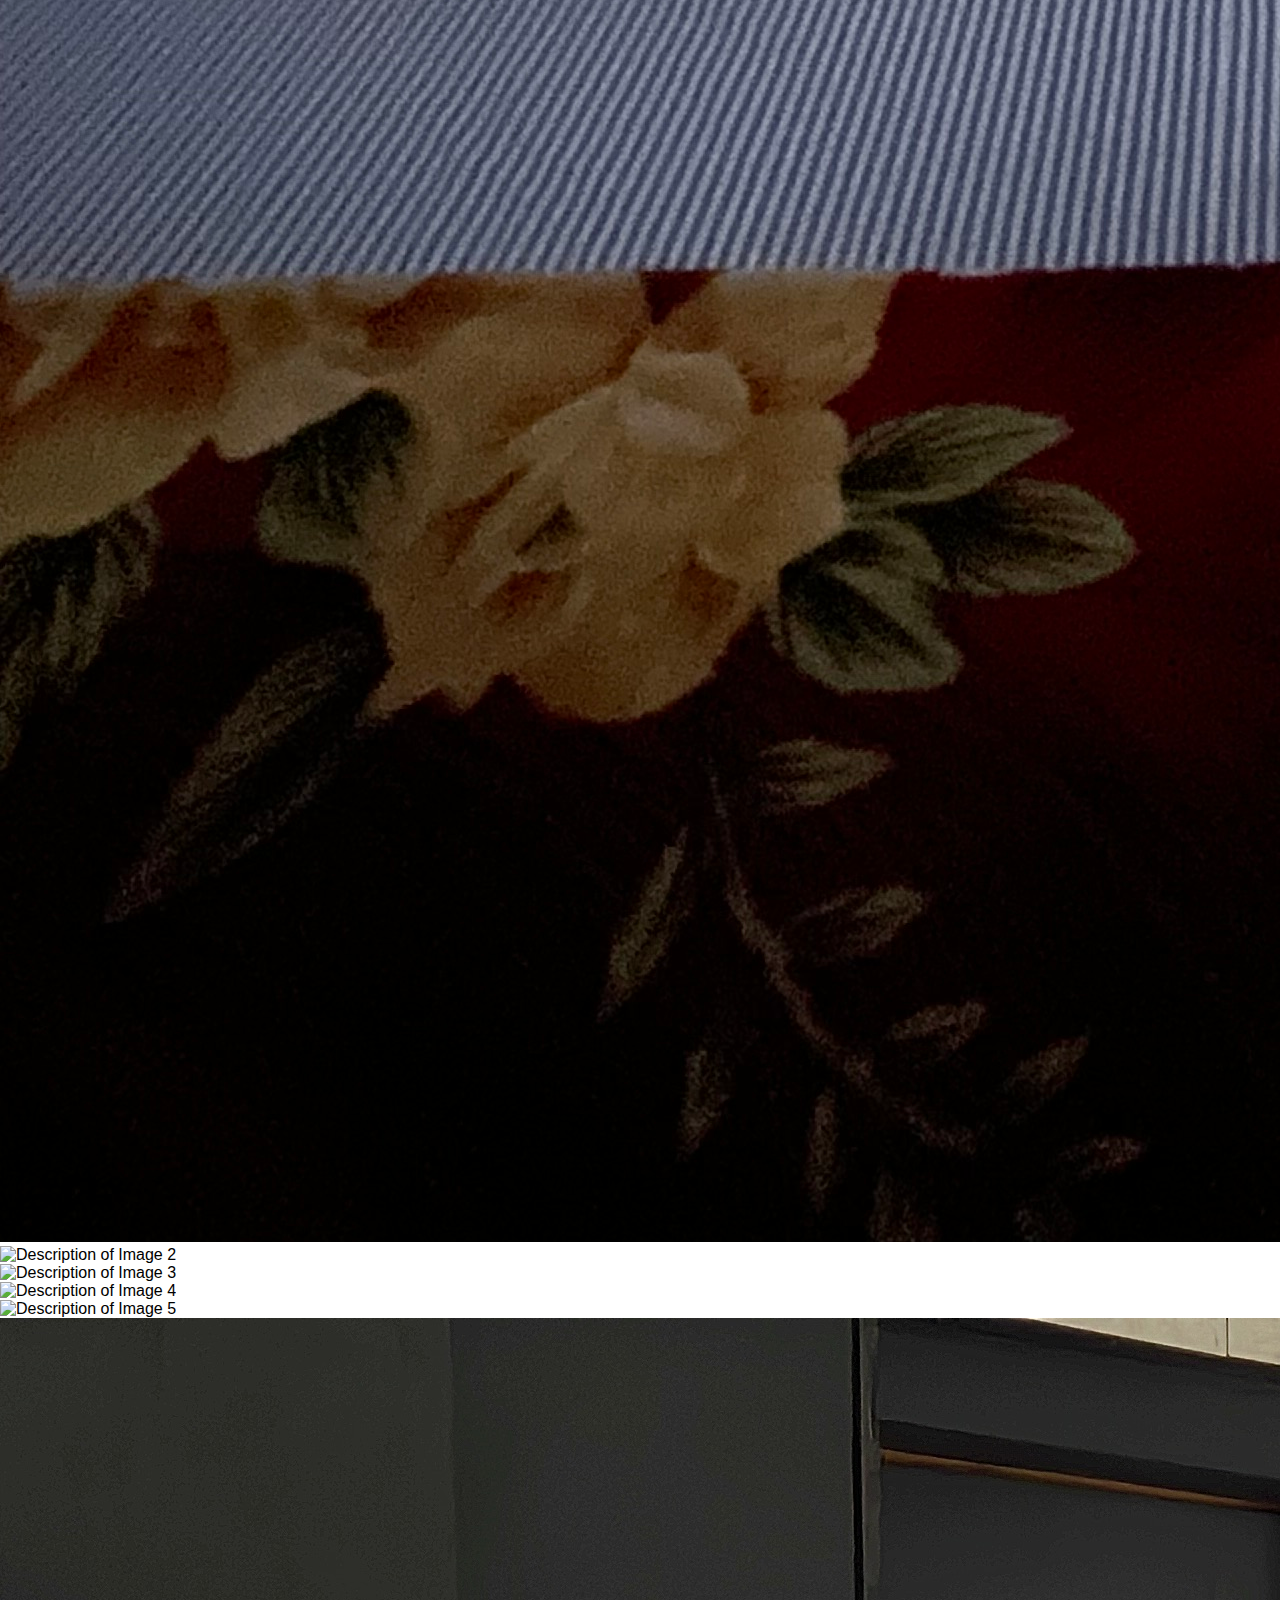
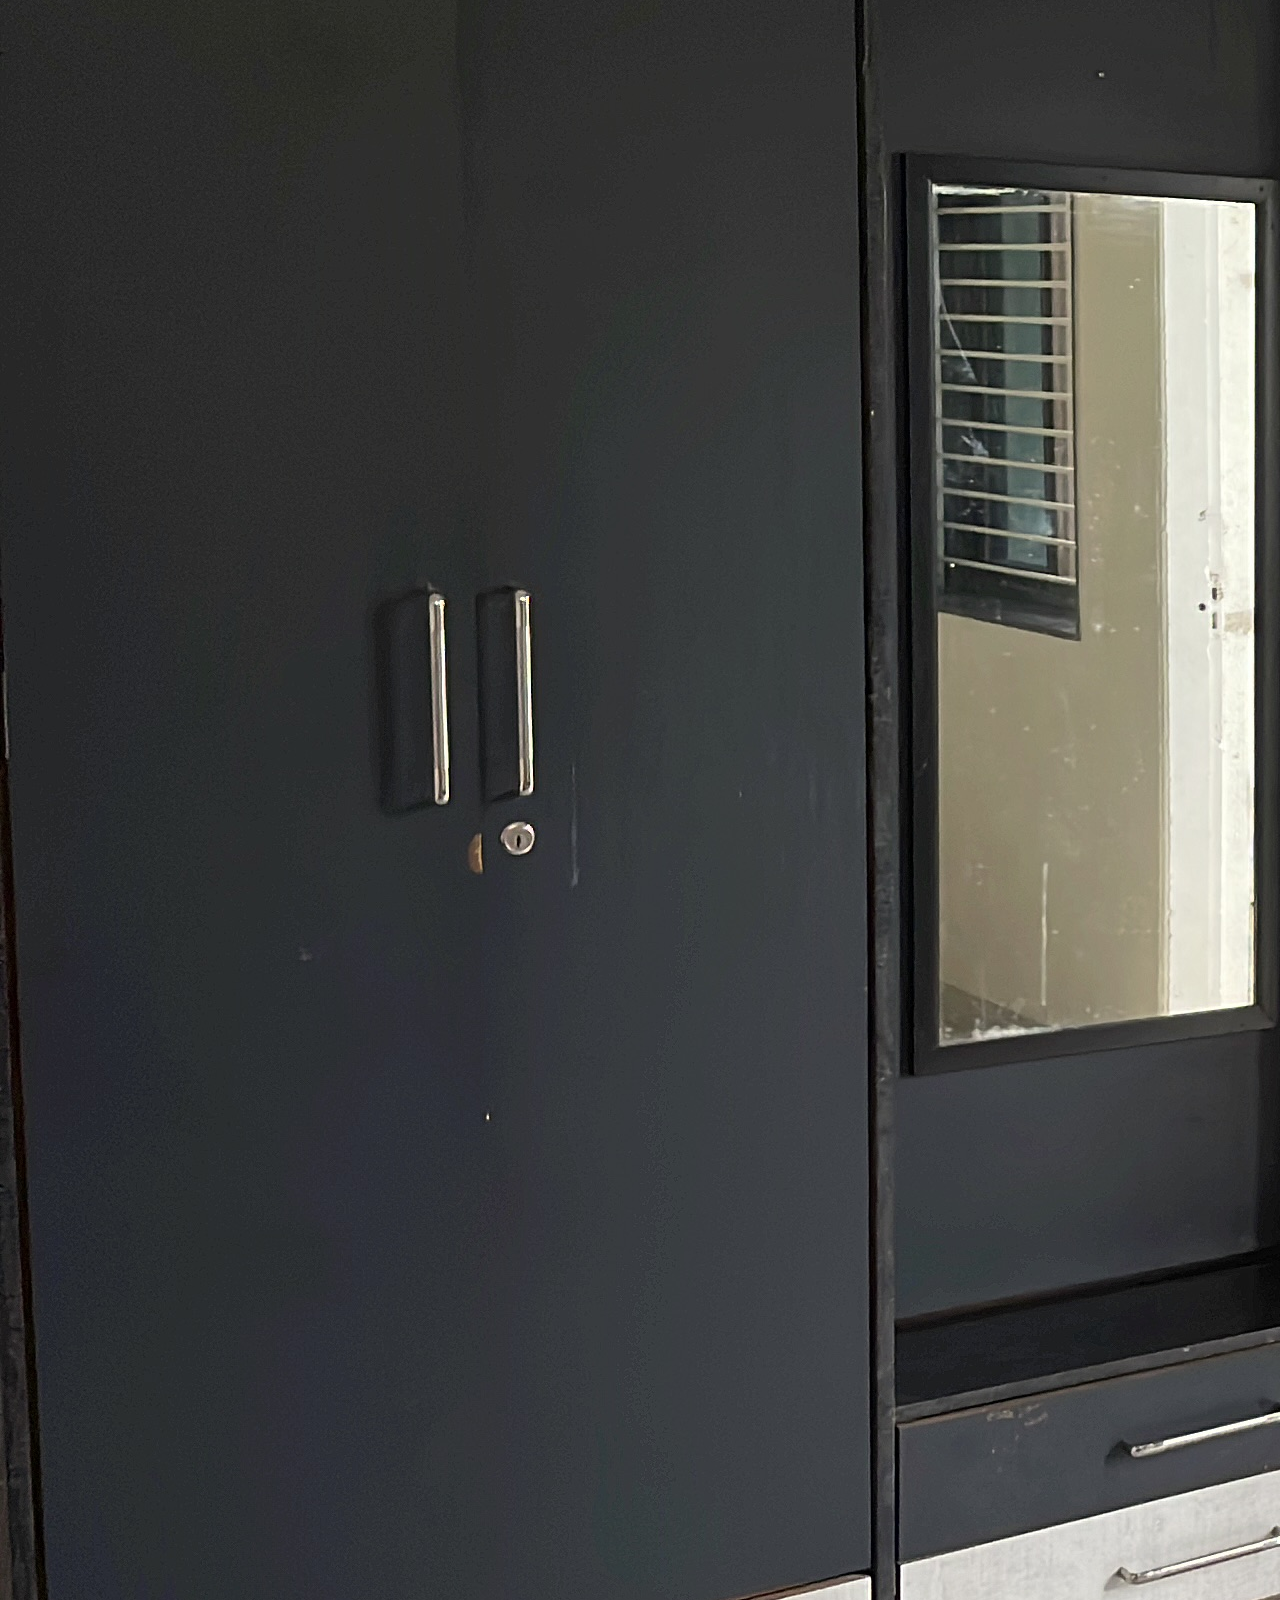
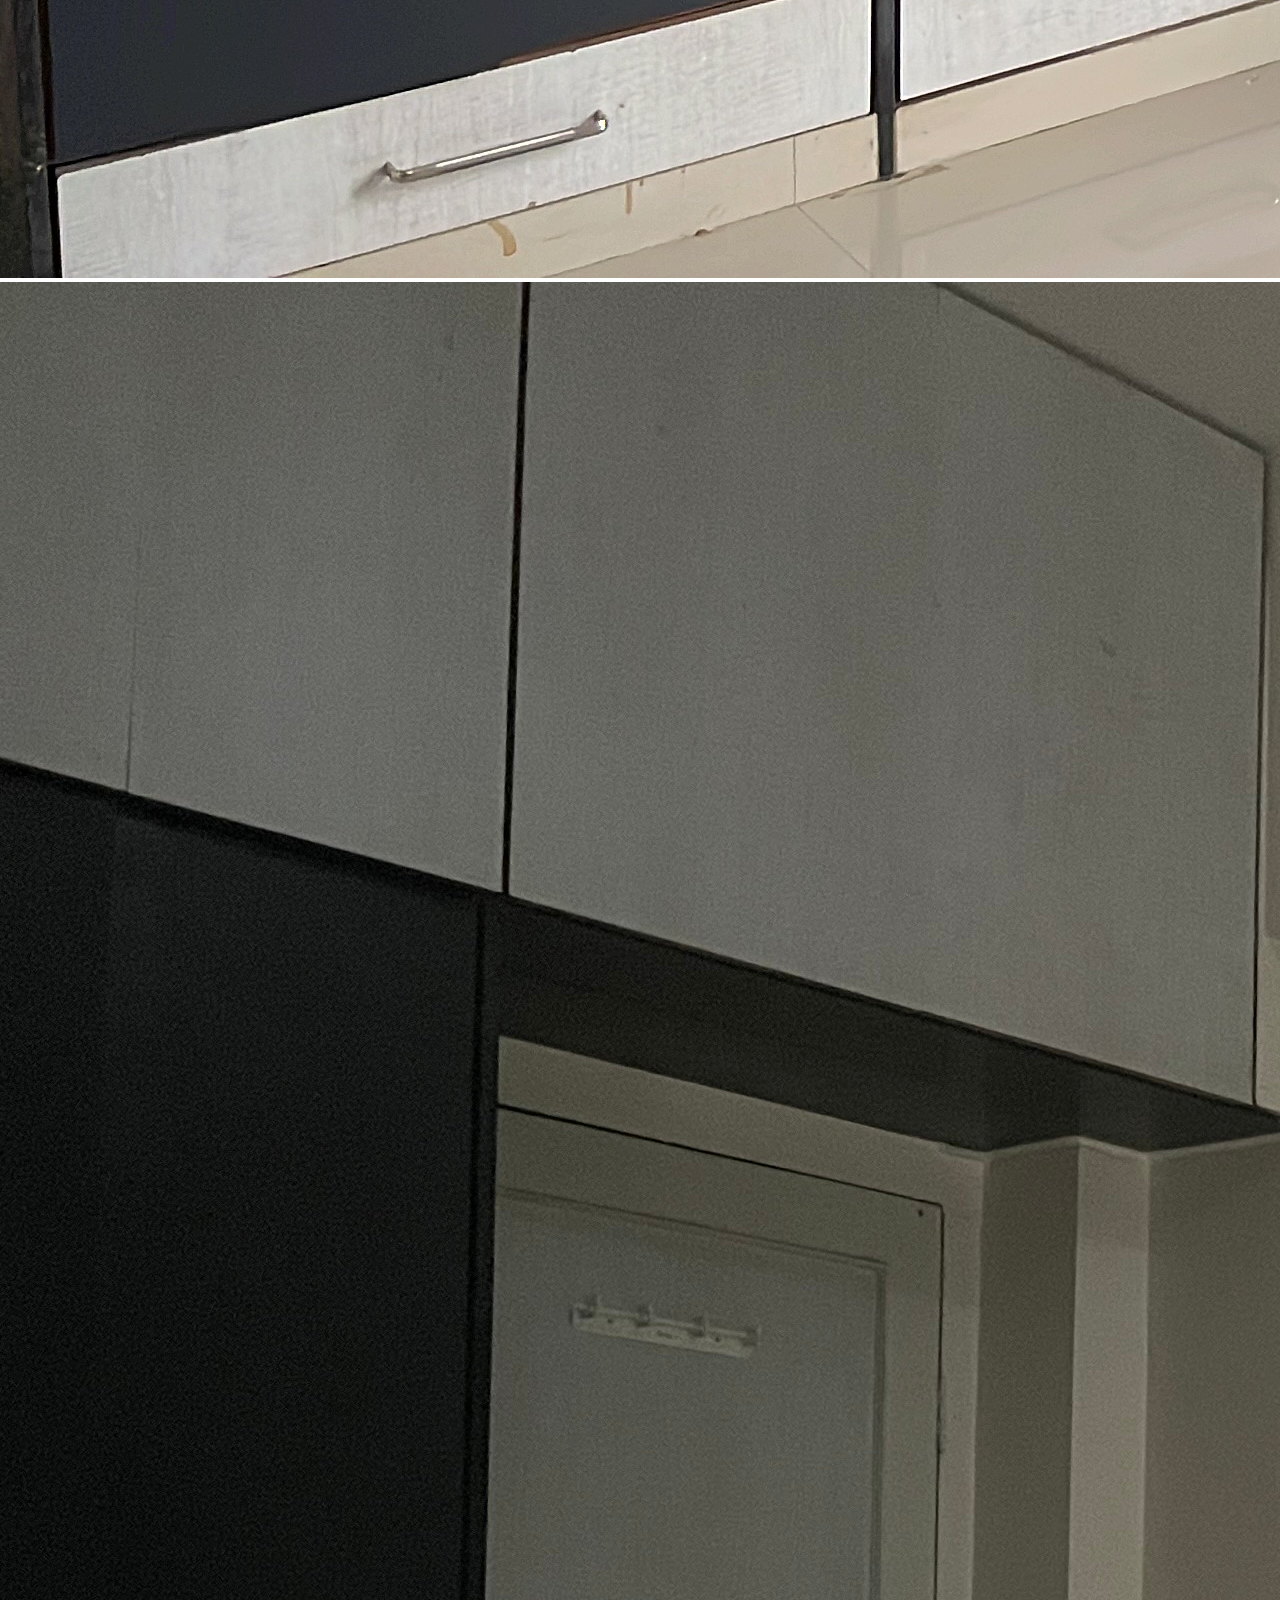
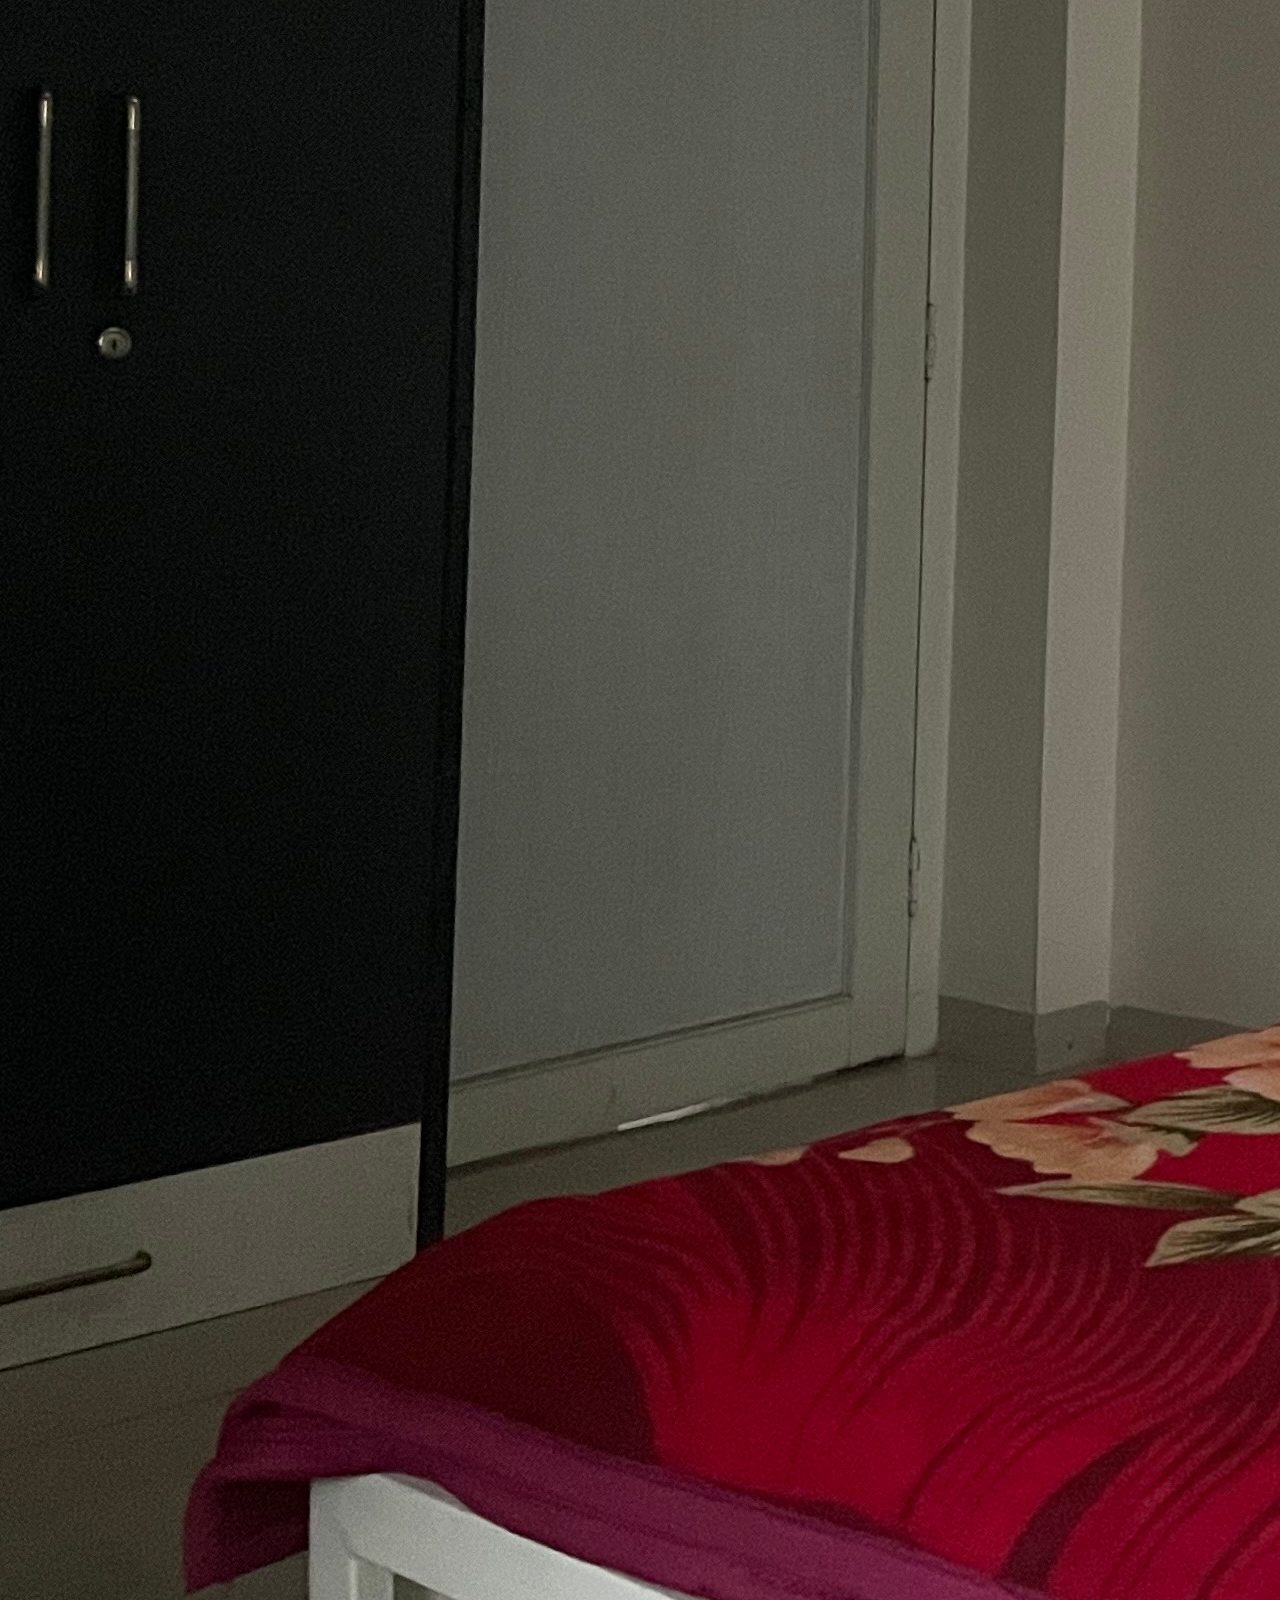
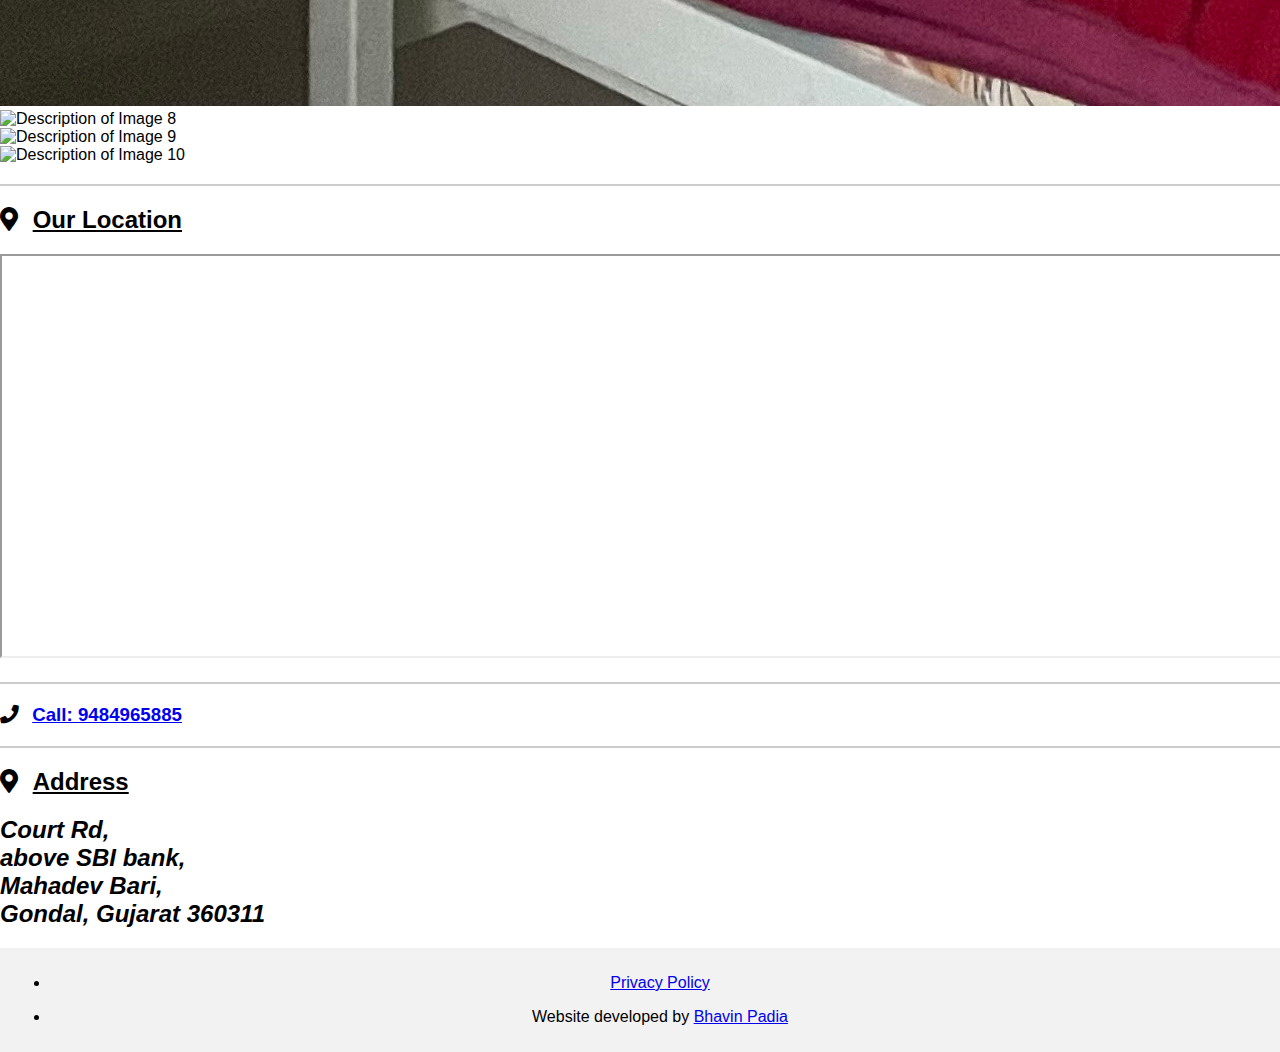
==== commit 7aeb60e1: "removed gtag from iframe" ====
--- a/index.html
+++ b/index.html
@@ -1,33 +1,34 @@
 <!DOCTYPE html>
 <html lang="en">
+
 <head>
     <!-- Google tag (gtag.js) -->
     <script async src="https://www.googletagmanager.com/gtag/js?id=AW-748518584"></script>
     <script>
-    window.dataLayer = window.dataLayer || [];
-    function gtag(){dataLayer.push(arguments);}
-    gtag('js', new Date());
+        window.dataLayer = window.dataLayer || [];
+        function gtag() { dataLayer.push(arguments); }
+        gtag('js', new Date());
 
-    gtag('config', 'AW-748518584');
+        gtag('config', 'AW-748518584');
     </script>
 
     <!-- Event snippet for Contact conversion page
 In your html page, add the snippet and call gtag_report_conversion when someone clicks on the chosen link or button. -->
     <script>
         function gtag_report_conversion(url) {
-        var callback = function () {
-            if (typeof(url) != 'undefined') {
-            window.location = url;
-            }
-        };
-        gtag('event', 'conversion', {
-            'send_to': 'AW-748518584/EZ_fCPvX-dIZELj59eQC',
-            'event_callback': callback
-        });
-        return false;
+            var callback = function () {
+                if (typeof (url) != 'undefined') {
+                    window.location = url;
+                }
+            };
+            gtag('event', 'conversion', {
+                'send_to': 'AW-748518584/EZ_fCPvX-dIZELj59eQC',
+                'event_callback': callback
+            });
+            return false;
         }
     </script>
-    
+
     <meta charset="UTF-8">
     <meta name="viewport" content="width=device-width, initial-scale=1.0">
     <meta http-equiv="X-UA-Compatible" content="ie=edge">
@@ -35,138 +36,19 @@
     <link rel="icon" href="images/favicon.ico" sizes="any">
     <link rel="icon" href="images/favicon.svg" type="image/svg+xml">
     <link rel="stylesheet" href="https://cdnjs.cloudflare.com/ajax/libs/font-awesome/5.15.4/css/all.min.css">
-    
-    <style>
-        body {
-        font-family: Arial, sans-serif;
-        /*display: flex; /* Use flexbox for the body */
-        justify-content: center; /* Center content horizontally */
-        align-items: center; /* Center content vertically */
-        margin: 0;
-        height: 100vh; /* Full height of the viewport */
-        padding: 0;
-        background-color: #f9f9f9;
-        background: linear-gradient(to bottom, #f0f0f0, #e0e0e0);
-        }
-        a {
-            color: #000000; /* Change to a more attractive color */
-            text-decoration: none; /* Remove underline */
-            font-weight: bold; /* Make it stand out */
-            font-size: 24px;
-        }
+    <link rel="stylesheet" href="style.css">
+</head>
 
-        a:hover {
-            text-decoration: underline; /* Underline on hover */
-        }
+<body>
+    <header>
+        <div class="header">
+            <a href="index.html" class="logo-link">
+                <img src="images/haveli_logo.png" alt="Logo" class="logo">
+            </a>
+            <h1>HOTEL HAVELI - GONDAL</h1>
+        </div>
+    </header>
 
-        .iframe-container  {
-            border: 2px solid #007bff; /* Add a border around the iframe */
-            border-radius: 8px; /* Rounded corners */
-            padding: 10px; /* Add some padding */
-            transition: transform 0.3s; /* Add a transition effect */
-        }
-
-        .iframe-container:hover {
-            transform: scale(1.02); /* Slightly enlarge on hover */
-        }
-        h2 {
-            background-color: #f0f8ff; /* Light background color */
-            padding: 10px 15px; /* Padding around the text */
-            border-radius: 5px; /* Rounded corners */
-            color: #333; /* Text color */
-            font-family: 'Arial', sans-serif; /* Font style */
-            margin: 20px 0; /* Margin above and below */
-            text-align: center; /* Center the text */
-        }
-
-        .header {
-        background-color: #333;
-        color: #fff;
-        padding: 20px;
-        text-align: center;
-        display: flex; /* Use flexbox for alignment */
-        align-items: center; /* Center items vertically */
-        }
-
-        main {
-        padding: 20px;
-        }
-
-        footer {
-        background-color: #f2f2f2;
-        padding: 10px;
-        text-align: center;
-        }
-
-        .logo {
-            max-width: 100px; /* Set the maximum width of the logo */
-            border-top-left-radius: 50%;
-            border-top-right-radius: 50%;
-            height: auto; /* Maintain aspect ratio */
-            margin-right: 10px; /* Space between logo and heading */
-        }
-        h1 {
-            font-size: 24px;
-        }
-        iframe {
-            border: 1px solid #ccc;
-            border-radius: 5px;
-            display: block;
-            margin: 0 auto;
-            padding: 20px;
-            margin-top: 20px;
-            margin-bottom: 20px;
-            max-width: 800px;
-        }
-        h3 {
-            background-color: #e0f7fa; /* Light background color */
-            padding: 10px; /* Padding around the text */
-            border-radius: 5px; /* Rounded corners */
-            color: #00796b; /* Text color */
-            font-family: 'Arial', sans-serif; /* Font style */
-            margin: 20px 0; /* Margin above and below */
-            text-align: center; /* Center the text */
-            box-shadow: 0 2px 5px rgba(0, 0, 0, 0.1); /* Subtle shadow for depth */
-            font-size: 18px; /* Adjust the font size */
-        }
-        .image-gallery {
-            display: flex;
-            flex-wrap: wrap; /* Allows items to wrap to the next line */
-            justify-content: center; /* Centers the images */
-            gap: 10px; /* Space between images */
-            padding: 20px; /* Padding around the gallery */
-        }
-        .image-item {
-            flex: 1 1 200px; /* Flex-grow, flex-shrink, and base width */
-            max-width: 300px; /* Maximum width for each image item */
-        }
-        .image-item img {
-            width: 100%; /* Makes the image responsive */
-            height: auto; /* Maintains aspect ratio */
-            border-radius: 5px; /* Rounded corners */
-            box-shadow: 0 2px 5px rgba(0, 0, 0, 0.1); /* Subtle shadow */
-        }
-        address{
-            background-color: #f0f8ff; /* Light background color */
-            padding: 15px; /* Padding around the text */
-            border-radius: 5px; /* Rounded corners */
-            color: #333; /* Text color */
-            margin: 20px 0; /* Margin above and below */
-            text-align: center; /* Center the text */
-            box-shadow: 0 2px 5px rgba(0, 0, 0, 0.1); /* Subtle shadow for depth */
-            font-size: 20px; /* Adjust the font size */
-        }
-        address:hover{
-            background-color: #e0f7fa; /* Change background on hover */
-            cursor: pointer; /* Change cursor to pointer */
-        }
-    </style>
-</head>
-<body>
-    <div class="header">
-        <img src="images/haveli_logo.png" alt="Logo" class="logo">
-        <h1>HOTEL HAVELI - GONDAL</h1>
-    </div>
     <!-- Your content goes here -->
     <h2><u>Images</u></h2>
 
@@ -175,16 +57,16 @@
             <img src="images/interior/image1.jpg" alt="Description of Image 1">
         </div>
         <div class="image-item">
-            <img src="images/interior/image2.jpeg" alt="Description of Image 2">
+            <img src="images/interior/image2.jpg" alt="Description of Image 2">
         </div>
         <div class="image-item">
-            <img src="images/interior/image3.jpeg" alt="Description of Image 3">
+            <img src="images/interior/image3.jpg" alt="Description of Image 3">
         </div>
         <div class="image-item">
-            <img src="images/interior/image4.jpeg" alt="Description of Image 4">
+            <img src="images/interior/image4.jpg" alt="Description of Image 4">
         </div>
         <div class="image-item">
-            <img src="images/interior/image5.JPG" alt="Description of Image 5">
+            <img src="images/interior/image5.jpg" alt="Description of Image 5">
         </div>
         <div class="image-item">
             <img src="images/interior/image6.JPG" alt="Description of Image 6">
@@ -193,10 +75,13 @@
             <img src="images/interior/image7.jpg" alt="Description of Image 7">
         </div>
         <div class="image-item">
-            <img src="images/interior/image8.jpg" alt="Description of Image 8">
+            <img src="images/interior/image8.JPG" alt="Description of Image 8">
         </div>
         <div class="image-item">
-            <img src="images/interior/image9.jpg" alt="Description of Image 9">
+            <img src="images/interior/image9.jpeg" alt="Description of Image 9">
+        </div>
+        <div class="image-item">
+            <img src="images/interior/image10.jpeg" alt="Description of Image 10">
         </div>
     </div>
 
@@ -206,16 +91,17 @@
         <b><u>Our Location</u></b>
     </h2>
     <div class="iframe-container">
-        <iframe title="Google Map of Our Business Location" 
-        style="cursor: pointer;" onclick="gtag('event', 'conversion', {'send_to': 'AW-748518584/EZ_fCPvX-dIZELj59eQC'});"
-        src="https://www.google.com/maps/embed?pb=!1m18!1m12!1m3!1d3700.2168223325493!2d70.79576519999999!3d21.964639999999996!2m3!1f0!2f0!3f0!3m2!1i1024!2i768!4f13.1!3m3!1m2!1s0x39583938143211bf%3A0xa2f076d32f62d833!2sHotel%20Haveli!5e0!3m2!1sen!2sin!4v1726320849918!5m2!1sen!2sin" 
-        width="100%" height="400px" style="border:none;border-radius: 5px;" 
-        allowfullscreen="" loading="lazy" referrerpolicy="no-referrer-when-downgrade"></iframe>
+        <iframe title="Google Map of Our Business Location" style="cursor: pointer;"
+            src="https://www.google.com/maps/embed?pb=!1m18!1m12!1m3!1d3700.2168223325493!2d70.79576519999999!3d21.964639999999996!2m3!1f0!2f0!3f0!3m2!1i1024!2i768!4f13.1!3m3!1m2!1s0x39583938143211bf%3A0xa2f076d32f62d833!2sHotel%20Haveli!5e0!3m2!1sen!2sin!4v1726320849918!5m2!1sen!2sin"
+            width="100%" height="400px" style="border:none;border-radius: 5px;" allowfullscreen="" loading="lazy"
+            referrerpolicy="no-referrer-when-downgrade"></iframe>
     </div>
     <hr style="border: 1px solid #ccc; margin: 20px 0;">
     <h3>
         <i class="fas fa-phone" aria-hidden="true" style="margin-right: 8px;"></i>
-        <a href="tel:9484965885" onclick="gtag('event', 'conversion', {'send_to': 'AW-748518584/EZ_fCPvX-dIZELj59eQC'});">Call: 9484965885</a>
+        <a class="telephone-link" href="tel:9484965885"
+            onclick="gtag('event', 'conversion', {'send_to': 'AW-748518584/EZ_fCPvX-dIZELj59eQC'});">Call:
+            9484965885</a>
     </h3>
     <hr style="margin: 20px 0; border: 1px solid #ccc;">
     <h2>
@@ -226,5 +112,12 @@
         <address>Court Rd,<br> above SBI bank,<br> Mahadev Bari,<br> Gondal, Gujarat 360311</address>
     </h2>
     <script src="script.js"></script>
+    <footer>
+        <ul>
+            <li><a class="privacy-policy-link" href="privacy-policy.html">Privacy Policy</a></li>
+            <li><p>Website developed by <a href="https://x.com/padia_bhavin" target="_blank" rel="noopener noreferrer" class="developer-credit">Bhavin Padia</a></p></li>    
+        </ul>
+    </footer>
 </body>
-</html>
+
+</html>--- a/style.css
+++ b/style.css
@@ -0,0 +1,31 @@
+body {
+  font-family: Arial, sans-serif;
+  margin: 0;
+  padding: 0;
+}
+
+header {
+  background-color: #333;
+  color: #fff;
+  padding: 20px;
+  text-align: center;
+}
+
+main {
+  padding: 20px;
+}
+
+footer {
+  background-color: #f2f2f2;
+  padding: 10px;
+  text-align: center;
+}
+
+.logo {
+  float: left;
+  margin-right: 10px; /* Space between logo and heading */
+}
+h1 {
+  display: inline; /* Makes the h1 inline */
+  vertical-align: middle; /* Aligns vertically with the logo */
+}